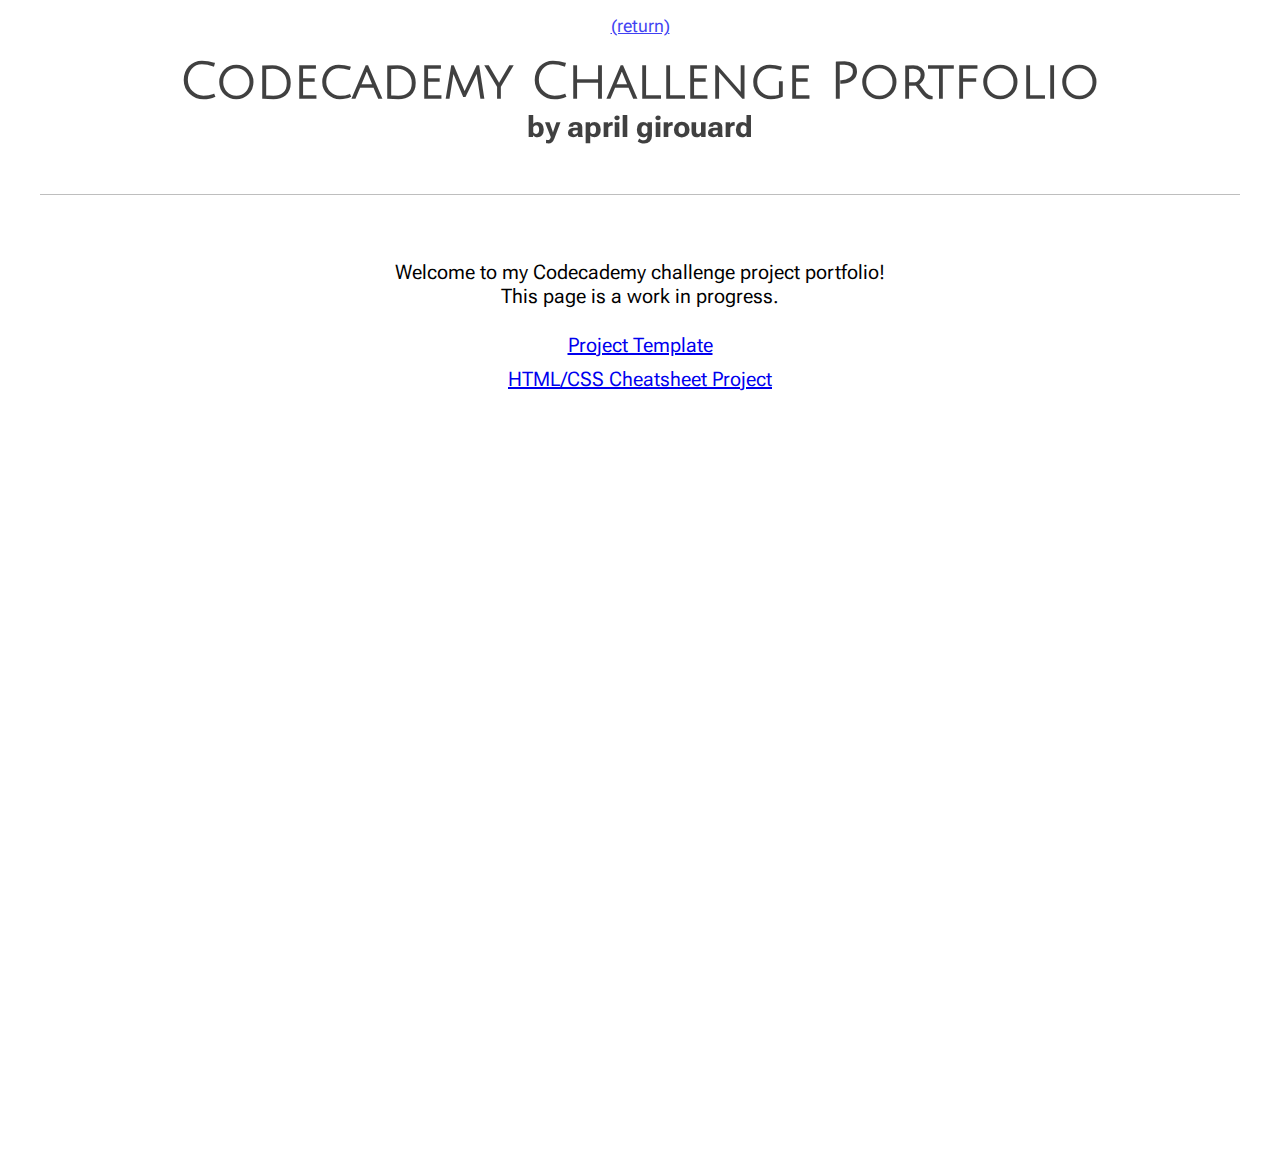
==== codecademy/index.html @ faa04d08 "Add return nav to codecademy portfolio landing page" ====
<!DOCTYPE html>
<html>
  
  <head>
    <title>Codecademy Challenge Portfolio</title>
    <link rel="stylesheet" href="./resources/styles.css">
    <link rel="preconnect" href="https://fonts.googleapis.com">
    <link rel="preconnect" href="https://fonts.gstatic.com" crossorigin>
    <link href="https://fonts.googleapis.com/css2?family=Archivo+Narrow&family=Julius+Sans+One&family=Roboto+Flex:opsz,wght@8..144,100&display=swap" rel="stylesheet">
    <link rel="icon" href="./resources/images/AGfavicon32.png">
  </head>

  <body>
    <header>
      <nav><a href='../index.html'>(return)</a></nav>
      <h1>Codecademy Challenge Portfolio</h1>
      <h3>by april girouard</h3>
    </header>
    <main>
      <section class="introduction">
        <aside>
          Welcome to my Codecademy challenge project portfolio! 
          <br>This page is a work in progress.
        </aside>
      </section>
      <section class="project_list">
        <p>
          <a href="./Project Template/index.html">Project Template</a>
        </p>
        <p>
          <a href="./HTMLCSS_Cheatsheet/index.html">HTML/CSS Cheatsheet Project</a>
        </p>
      </section>
    </main>
    <footer></footer>
  </body>
   
</html>
---- codecademy/resources/styles.css ----
* {
    margin: 0;
    padding: 0;
}

body {
    width: 100%;
    text-align: center;
    font-family: 'Roboto Flex';
    font-size: 20px;
}

header {
    max-width: 1200px;
    margin: 5px auto;
    padding: 50px 0;
    opacity: 0.75;
    border-bottom: 1px solid darkgrey;
}

main {
    max-width: 1200px;
    margin: 5px auto;    
    padding-top: 50px;
    height: 100vh;
}

h1 {
    font-family: 'Julius Sans One';
    font-size: 50px;
    margin: 0;
}

h3 {
    font-size: 30px;
    margin: 0;
}

p {
    padding: 5px 0;
}

section {
    padding: 10px 0;
}

nav {
    position: fixed;
    top: 0;
    padding: 15px 0 10px;
    width: 100vw;
    max-width: 1200px;
    background-color: white;
    font-size: 18px;
    text-align: center;
}
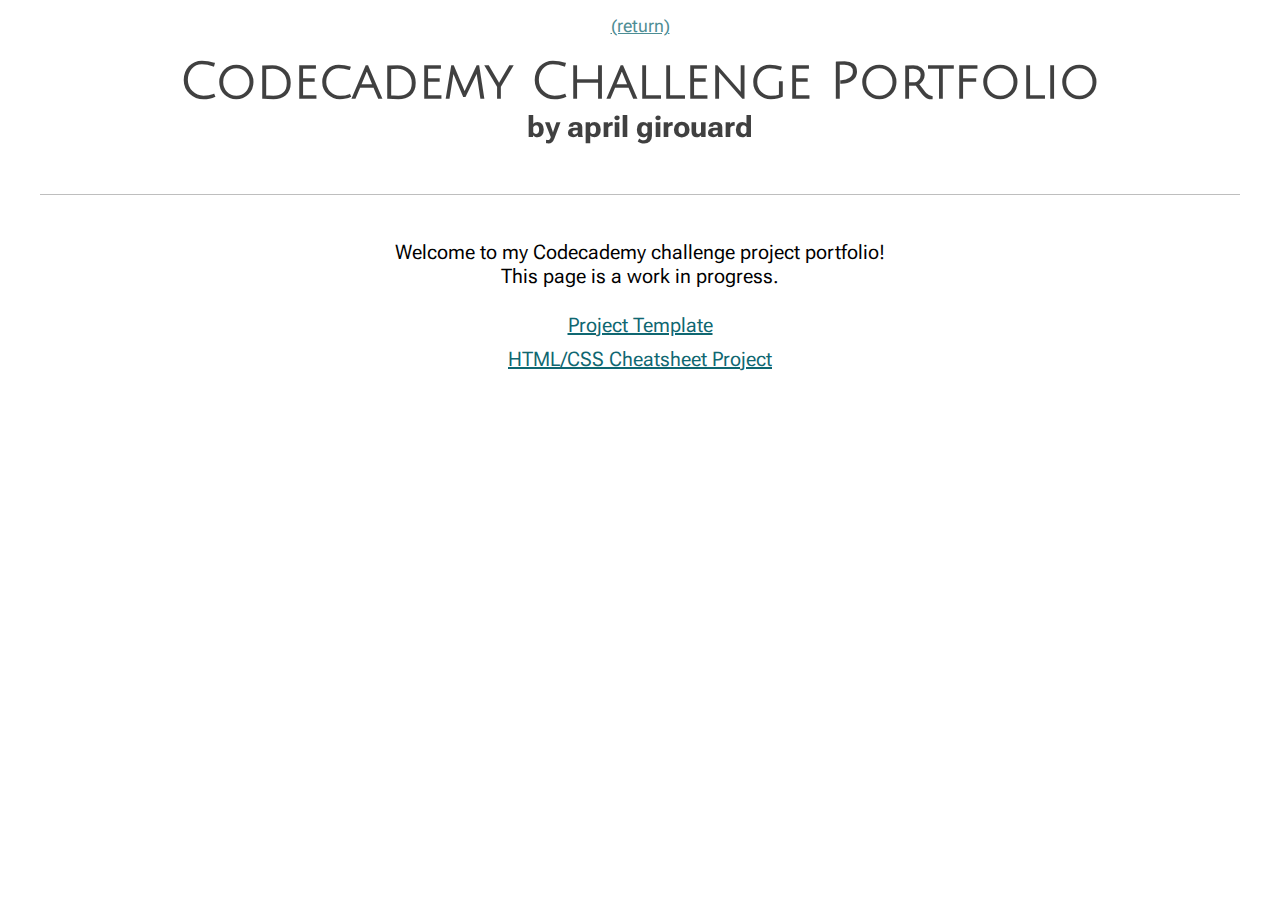
==== commit 78ef346e: "Cleanup duplicated css on stylesheets" ====
--- a/codecademy/index.html
+++ b/codecademy/index.html
@@ -3,6 +3,7 @@
   
   <head>
     <title>Codecademy Challenge Portfolio</title>
+    <link rel="stylesheet" href="../resources/styles.css">
     <link rel="stylesheet" href="./resources/styles.css">
     <link rel="preconnect" href="https://fonts.googleapis.com">
     <link rel="preconnect" href="https://fonts.gstatic.com" crossorigin>
--- a/resources/styles.css
+++ b/resources/styles.css
@@ -0,0 +1,70 @@
+* {
+    margin: 0;
+    padding: 0;
+}
+
+body {
+    width: 100%;
+    text-align: center;
+    font-family: 'Roboto Flex';
+    font-size: 20px;
+}
+
+header {
+    max-width: 1200px;
+    margin: 5px auto;
+    padding: 50px 0;
+    opacity: 0.75;
+    border-bottom: 1px solid darkgrey;
+}
+
+main {
+    max-width: 1200px;
+    margin: 5px auto;
+    padding-top: 30px;
+    overflow: hidden;
+}
+
+h1 {
+    font-family: 'Julius Sans One';
+    font-size: 50px;
+    margin: 0;
+}
+
+h3 {
+    font-size: 30px;
+    margin: 0;
+}
+
+p {
+    padding: 5px 0;
+}
+
+section {
+    padding: 10px 0;
+}
+
+a {
+    color: #0f6771;
+}
+
+nav {
+    position: fixed;
+    top: 0;
+    padding: 15px 0 10px;
+    width: 100vw;
+    max-width: 1200px;
+    background-color: white;
+    font-size: 18px;
+    text-align: center;
+}
+
+footer {
+    position: fixed;
+    bottom: 5px;
+    padding: 15px 0 10px;
+    width: 100vw;
+    background-color: white;
+    font-size: 14px;
+    text-align: center;
+}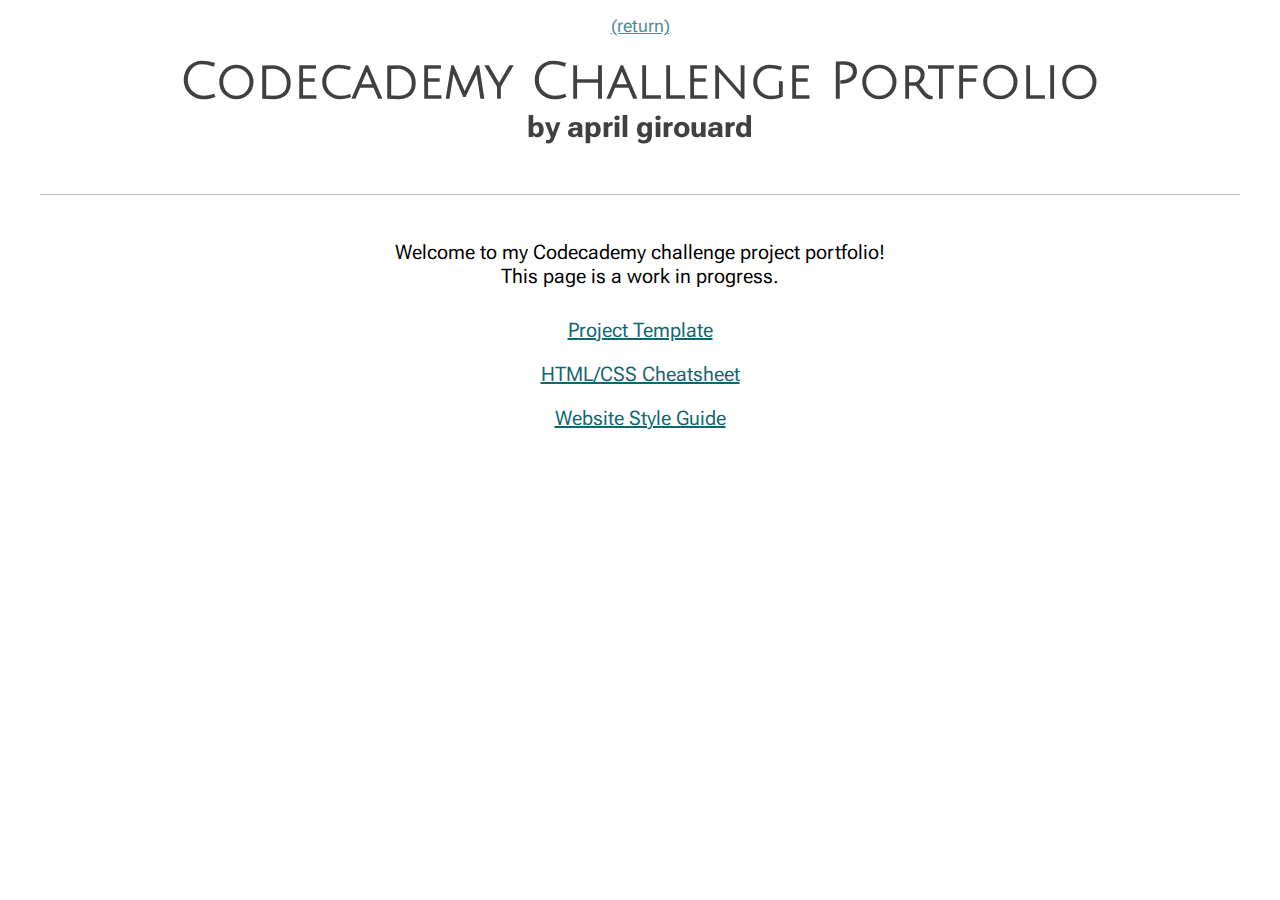
==== commit 41c309f8: "Adjust links and titles" ====
--- a/codecademy/index.html
+++ b/codecademy/index.html
@@ -25,12 +25,11 @@
         </aside>
       </section>
       <section class="project_list">
-        <p>
-          <a href="./Project Template/index.html">Project Template</a>
-        </p>
-        <p>
-          <a href="./HTMLCSS_Cheatsheet/index.html">HTML/CSS Cheatsheet Project</a>
-        </p>
+        <ul>
+          <li><a href="./Project Template/index.html">Project Template</a></li>
+          <li><a href="./HTMLCSS_Cheatsheet/index.html">HTML/CSS Cheatsheet</a></li>
+          <li><a href="./Style_Guide/index.html">Website Style Guide</a></li>
+        </ul>
       </section>
     </main>
     <footer></footer>
--- a/resources/styles.css
+++ b/resources/styles.css
@@ -67,4 +67,56 @@
     background-color: white;
     font-size: 14px;
     text-align: center;
-}+}
+
+.contact_icon {
+    height: 40px;
+    width: 40px;
+    opacity: 0.5;
+}
+
+.contact_icon:hover {
+    opacity: 1.0;
+}
+
+.rotate-center:hover {
+	-webkit-animation: rotate-center 0.6s ease-in-out both;
+	        animation: rotate-center 0.6s ease-in-out both;
+}
+
+
+
+
+/* ----------------------------------------------
+ * Generated by Animista on 2023-8-4 14:4:42
+ * Licensed under FreeBSD License.
+ * See http://animista.net/license for more info. 
+ * w: http://animista.net, t: @cssanimista
+ * ---------------------------------------------- */
+
+/**
+ * ----------------------------------------
+ * animation rotate-center
+ * ----------------------------------------
+ */
+ @-webkit-keyframes rotate-center {
+    0% {
+      -webkit-transform: rotate(0);
+              transform: rotate(0);
+    }
+    100% {
+      -webkit-transform: rotate(360deg);
+              transform: rotate(360deg);
+    }
+  }
+  @keyframes rotate-center {
+    0% {
+      -webkit-transform: rotate(0);
+              transform: rotate(0);
+    }
+    100% {
+      -webkit-transform: rotate(360deg);
+              transform: rotate(360deg);
+    }
+  }
+  --- a/codecademy/resources/styles.css
+++ b/codecademy/resources/styles.css
@@ -0,0 +1,3 @@
+.project_list li {
+    padding: 10px;
+}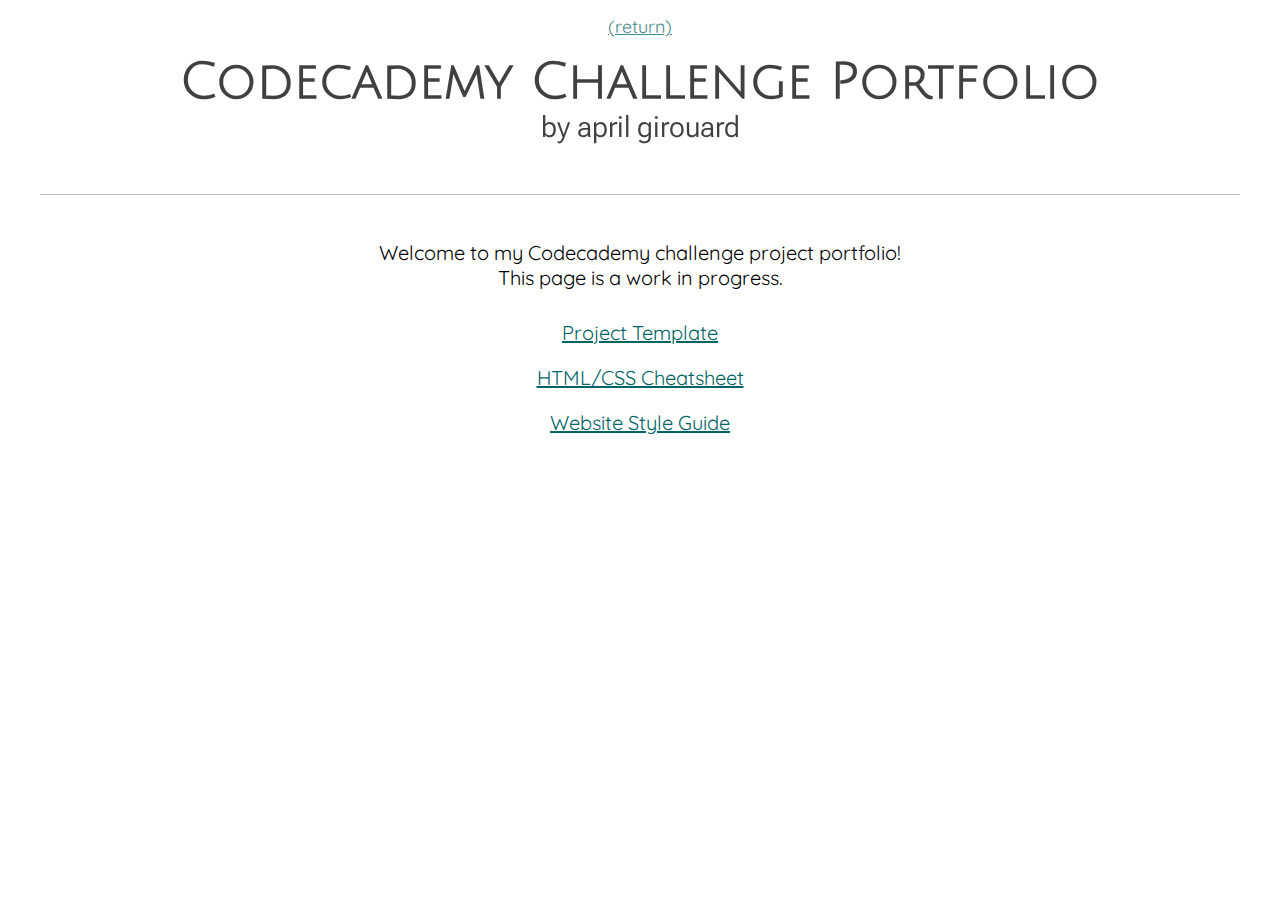
==== commit 2cd803a9: "Move font import to CSS" ====
--- a/codecademy/index.html
+++ b/codecademy/index.html
@@ -5,9 +5,6 @@
     <title>Codecademy Challenge Portfolio</title>
     <link rel="stylesheet" href="../resources/styles.css">
     <link rel="stylesheet" href="./resources/styles.css">
-    <link rel="preconnect" href="https://fonts.googleapis.com">
-    <link rel="preconnect" href="https://fonts.gstatic.com" crossorigin>
-    <link href="https://fonts.googleapis.com/css2?family=Archivo+Narrow&family=Julius+Sans+One&family=Roboto+Flex:opsz,wght@8..144,100&display=swap" rel="stylesheet">
     <link rel="icon" href="./resources/images/AGfavicon32.png">
   </head>
 
--- a/resources/styles.css
+++ b/resources/styles.css
@@ -1,3 +1,6 @@
+/*Import Google fonts */ 
+@import url('https://fonts.googleapis.com/css2?family=Archivo+Narrow:ital,wght@0,400;0,700;1,400&family=Julius+Sans+One&family=Quicksand:wght@300;700&family=Roboto+Flex:opsz,wght@8..144,100;8..144,700&display=swap');
+
 * {
     margin: 0;
     padding: 0;
@@ -6,7 +9,7 @@
 body {
     width: 100%;
     text-align: center;
-    font-family: 'Roboto Flex';
+    font-family: 'Quicksand';
     font-size: 20px;
 }
 
@@ -33,11 +36,15 @@
 
 h3 {
     font-size: 30px;
+    font-family: "Roboto Flex";
     margin: 0;
+    font-weight: 400;
 }
 
 p {
     padding: 5px 0;
+    font-family: "Archivo Narrow";
+    font-size: 20px;
 }
 
 section {
@@ -45,7 +52,12 @@
 }
 
 a {
-    color: #0f6771;
+    color: #006466;
+}
+
+ul,
+ol {
+    font-family: "Quicksand";
 }
 
 nav {
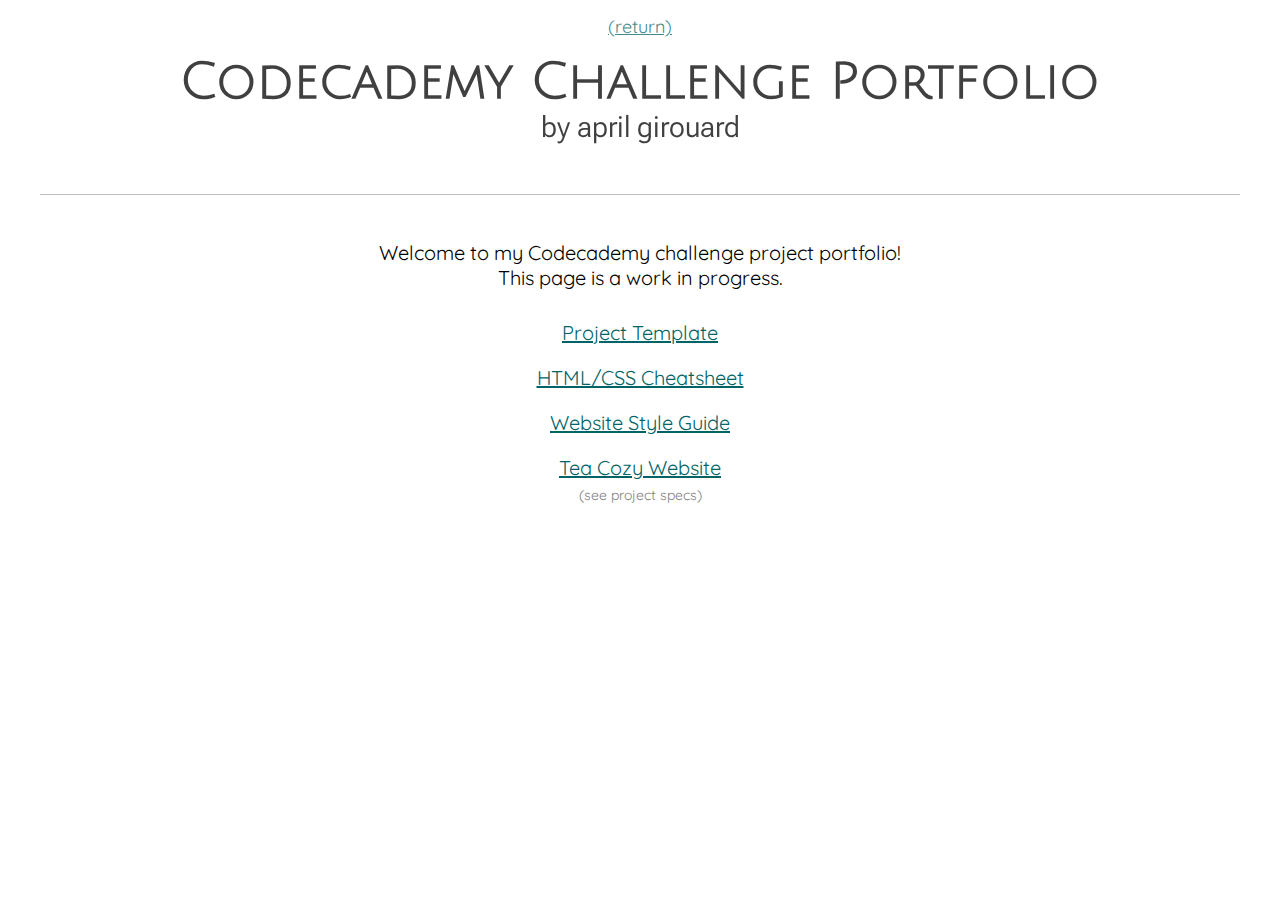
==== commit 73e8fdb1: "Setup Tea Cozy project" ====
--- a/codecademy/index.html
+++ b/codecademy/index.html
@@ -26,6 +26,8 @@
           <li><a href="./Project Template/index.html">Project Template</a></li>
           <li><a href="./HTMLCSS_Cheatsheet/index.html">HTML/CSS Cheatsheet</a></li>
           <li><a href="./Style_Guide/index.html">Website Style Guide</a></li>
+          <li><a href="./Tea_Cozy_Site/index.html" target="_blank">Tea Cozy Website</a>
+          <br><a href="https://content.codecademy.com/courses/freelance-1/unit-4/img-tea-cozy-redline.jpg?_gl=1*14fx9vv*_ga*MjAxMjkzNzMwOS4xNjkxMDA0OTQ2*_ga_3LRZM6TM9L*MTY5MTM1OTk3Ny4xNS4xLjE2OTEzNjE2NzAuNTguMC4w" target="_blank" class="specs">(see project specs)</a></li>
         </ul>
       </section>
     </main>
--- a/resources/styles.css
+++ b/resources/styles.css
@@ -96,7 +96,11 @@
 	        animation: rotate-center 0.6s ease-in-out both;
 }
 
-
+.specs {
+    color: grey;
+    text-decoration: none;
+    font-size: 14px;
+}
 
 
 /* ----------------------------------------------
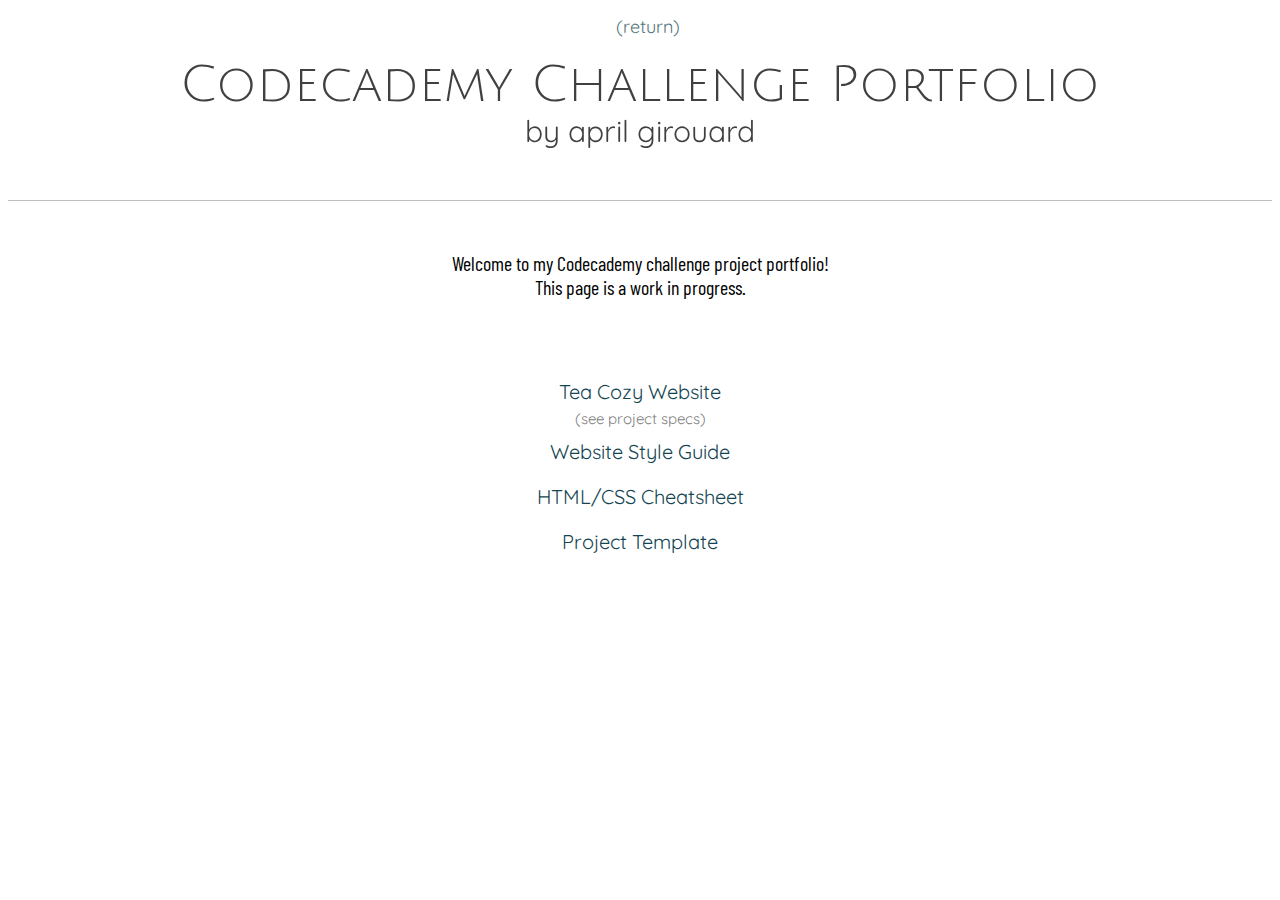
==== commit ffa6b24a: "Finish updating global styles" ====
--- a/codecademy/index.html
+++ b/codecademy/index.html
@@ -3,7 +3,7 @@
   
   <head>
     <title>Codecademy Challenge Portfolio</title>
-    <link rel="stylesheet" href="../resources/styles.css">
+    <link rel="stylesheet" href="../resources/global-styles.css">
     <link rel="stylesheet" href="./resources/styles.css">
     <link rel="icon" href="./resources/images/AGfavicon32.png">
   </head>
@@ -14,21 +14,17 @@
       <h1>Codecademy Challenge Portfolio</h1>
       <h3>by april girouard</h3>
     </header>
+    <aside>
+      <p>Welcome to my Codecademy challenge project portfolio! 
+      <br>This page is a work in progress.</p>
+    </aside>    
     <main>
-      <section class="introduction">
-        <aside>
-          Welcome to my Codecademy challenge project portfolio! 
-          <br>This page is a work in progress.
-        </aside>
-      </section>
       <section class="project_list">
-        <ul>
-          <li><a href="./Project Template/index.html">Project Template</a></li>
-          <li><a href="./HTMLCSS_Cheatsheet/index.html">HTML/CSS Cheatsheet</a></li>
-          <li><a href="./Style_Guide/index.html">Website Style Guide</a></li>
-          <li><a href="./Tea_Cozy_Site/index.html" target="_blank">Tea Cozy Website</a>
-          <br><a href="https://content.codecademy.com/courses/freelance-1/unit-4/img-tea-cozy-redline.jpg?_gl=1*14fx9vv*_ga*MjAxMjkzNzMwOS4xNjkxMDA0OTQ2*_ga_3LRZM6TM9L*MTY5MTM1OTk3Ny4xNS4xLjE2OTEzNjE2NzAuNTguMC4w" target="_blank" class="specs">(see project specs)</a></li>
-        </ul>
+          <a href="./Project Template/index.html">Project Template</a>
+          <a href="./HTMLCSS_Cheatsheet/index.html">HTML/CSS Cheatsheet</a>
+          <a href="./Style_Guide/index.html">Website Style Guide</a>
+          <div><a href="./Tea_Cozy_Site/index.html" target="_blank">Tea Cozy Website</a>
+          <br><a href="https://content.codecademy.com/courses/freelance-1/unit-4/img-tea-cozy-redline.jpg?_gl=1*14fx9vv*_ga*MjAxMjkzNzMwOS4xNjkxMDA0OTQ2*_ga_3LRZM6TM9L*MTY5MTM1OTk3Ny4xNS4xLjE2OTEzNjE2NzAuNTguMC4w" target="_blank" class="specs">(see project specs)</a></div>
       </section>
     </main>
     <footer></footer>
--- a/resources/global-styles.css
+++ b/resources/global-styles.css
@@ -0,0 +1,98 @@
+/* Global styles and imports*/
+
+/* Import Google fonts */ 
+@import url('https://fonts.googleapis.com/css2?family=Barlow+Condensed:wght@200&family=Julius+Sans+One&family=Quicksand:wght@300;700&family=Roboto+Flex:opsz,wght@8..144,100;8..144,700&display=swap');
+
+/* Don't forget to add media queries! */
+
+html {
+    margin: 0;
+    padding: 0;
+    font-family: 'Quicksand';
+    font-size: 20px;
+    text-align: center;
+}
+
+header {
+    padding: 50px 0;
+    opacity: 0.75;
+    border-bottom: 1px solid darkgrey;
+}
+
+nav {
+    position: fixed;
+    top: 0;
+    padding: 15px 0 10px;
+    width: 100vw;
+    background-color: white;
+    font-size: 18px;
+    text-align: center;
+}
+
+main {
+    padding-top: 30px;
+    overflow: hidden;
+}
+
+section {
+    margin: 0 auto 25px;
+}
+
+h1 {
+    font-family: 'Julius Sans One';
+    font-weight: normal;
+    font-size: 2.5rem;
+    margin: 0;
+}
+
+h2 {
+    font-family: 'Quicksand';
+    font-weight: normal;
+    font-size: 2rem;
+    margin: 0;
+}
+
+h3 {
+    font-family: "Quicksand";
+    font-weight: normal;
+    font-size: 1.5rem;
+    margin: 0;
+}
+
+h4 {
+    font-family: 'Quicksand';
+    font-weight: normal;
+    font-size: 1rem;
+    margin: 0;
+}
+
+p {
+    font-family: 'Barlow Condensed';
+    font-size: 1rem;
+    margin: 0;
+}
+
+a {
+    text-decoration: none;
+    color: #144552;
+}
+
+a:hover {
+    text-decoration: underline;
+}
+
+a:active {
+    color: #3E1F47;
+}
+
+.italic {
+    font-style: italic;
+}
+
+.bold {
+    font-weight: bold;
+}
+
+.underline {
+    text-decoration: underline;
+}--- a/codecademy/resources/styles.css
+++ b/codecademy/resources/styles.css
@@ -1,3 +1,17 @@
-.project_list li {
+.project_list {
+    display: flex;
+    flex-direction: column-reverse;
+}
+
+a {
     padding: 10px;
+}
+
+aside {
+    margin: 50px auto;
+}
+
+a.specs {
+    font-size: 0.75rem;
+    color: gray;
 }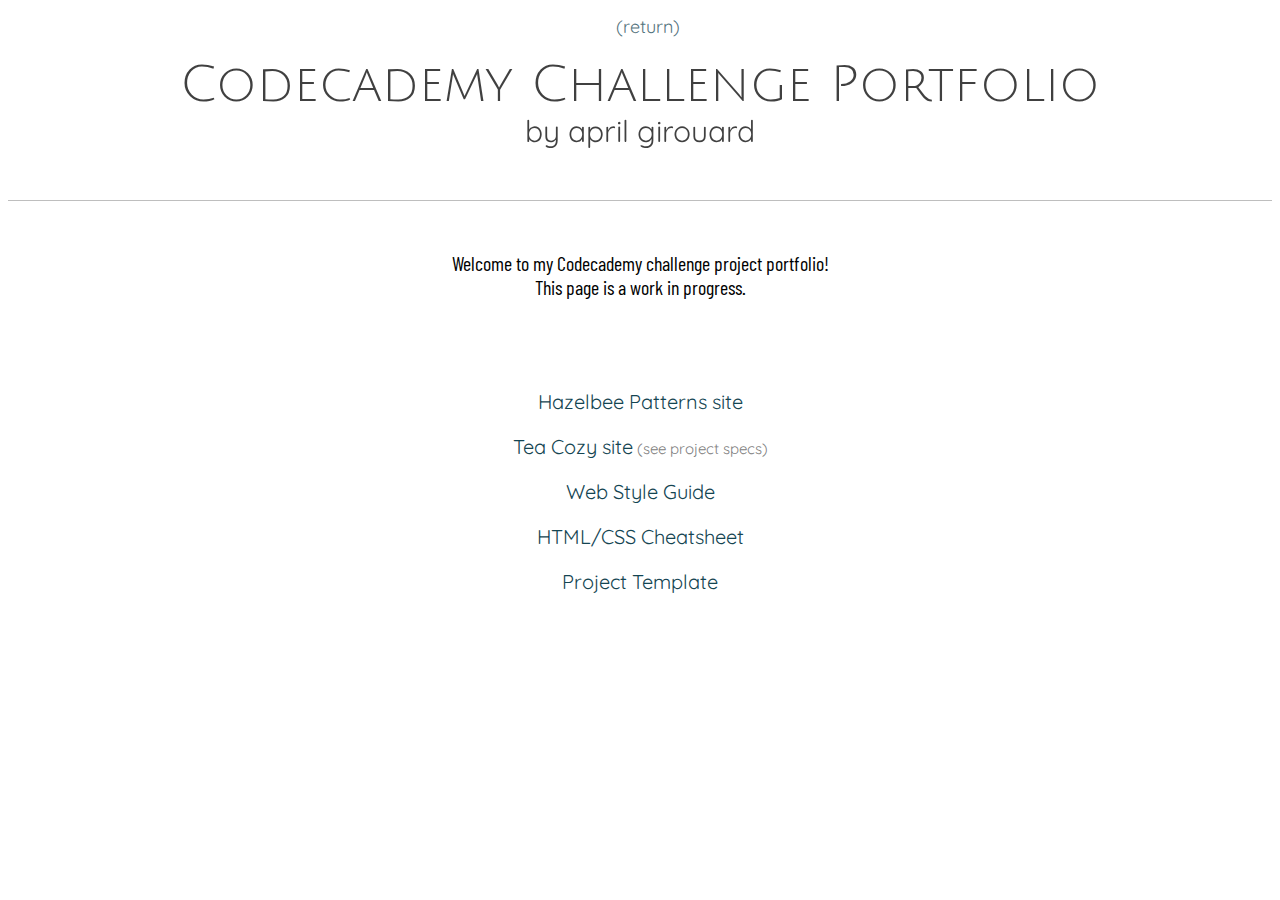
==== commit 94905f77: "Setup Hazelbee site project" ====
--- a/codecademy/index.html
+++ b/codecademy/index.html
@@ -20,11 +20,11 @@
     </aside>    
     <main>
       <section class="project_list">
-          <a href="./Project Template/index.html">Project Template</a>
-          <a href="./HTMLCSS_Cheatsheet/index.html">HTML/CSS Cheatsheet</a>
-          <a href="./Style_Guide/index.html">Website Style Guide</a>
-          <div><a href="./Tea_Cozy_Site/index.html" target="_blank">Tea Cozy Website</a>
-          <br><a href="https://content.codecademy.com/courses/freelance-1/unit-4/img-tea-cozy-redline.jpg?_gl=1*14fx9vv*_ga*MjAxMjkzNzMwOS4xNjkxMDA0OTQ2*_ga_3LRZM6TM9L*MTY5MTM1OTk3Ny4xNS4xLjE2OTEzNjE2NzAuNTguMC4w" target="_blank" class="specs">(see project specs)</a></div>
+          <div class="project"><a href="./Project Template/index.html">Project Template</a></div>
+          <div class="project"><a href="./HTMLCSS_Cheatsheet/index.html">HTML/CSS Cheatsheet</a></div>
+          <div class="project"><a href="./Style_Guide/index.html">Web Style Guide</a></div>
+          <div class="project"><a href="./Tea_Cozy_Site/index.html" target="_blank">Tea Cozy site</a><a href="https://content.codecademy.com/courses/freelance-1/unit-4/img-tea-cozy-redline.jpg?_gl=1*14fx9vv*_ga*MjAxMjkzNzMwOS4xNjkxMDA0OTQ2*_ga_3LRZM6TM9L*MTY5MTM1OTk3Ny4xNS4xLjE2OTEzNjE2NzAuNTguMC4w" target="_blank" class="specs">&nbsp;(see project specs)</a></div>
+          <div class="project"><a href="./Hazelbee Patterns/index.html">Hazelbee Patterns site</a></div>
       </section>
     </main>
     <footer></footer>
--- a/resources/global-styles.css
+++ b/resources/global-styles.css
@@ -35,7 +35,7 @@
 }
 
 section {
-    margin: 0 auto 25px;
+    margin: 0 auto;
 }
 
 h1 {
--- a/codecademy/resources/styles.css
+++ b/codecademy/resources/styles.css
@@ -3,7 +3,7 @@
     flex-direction: column-reverse;
 }
 
-a {
+.project {
     padding: 10px;
 }
 
